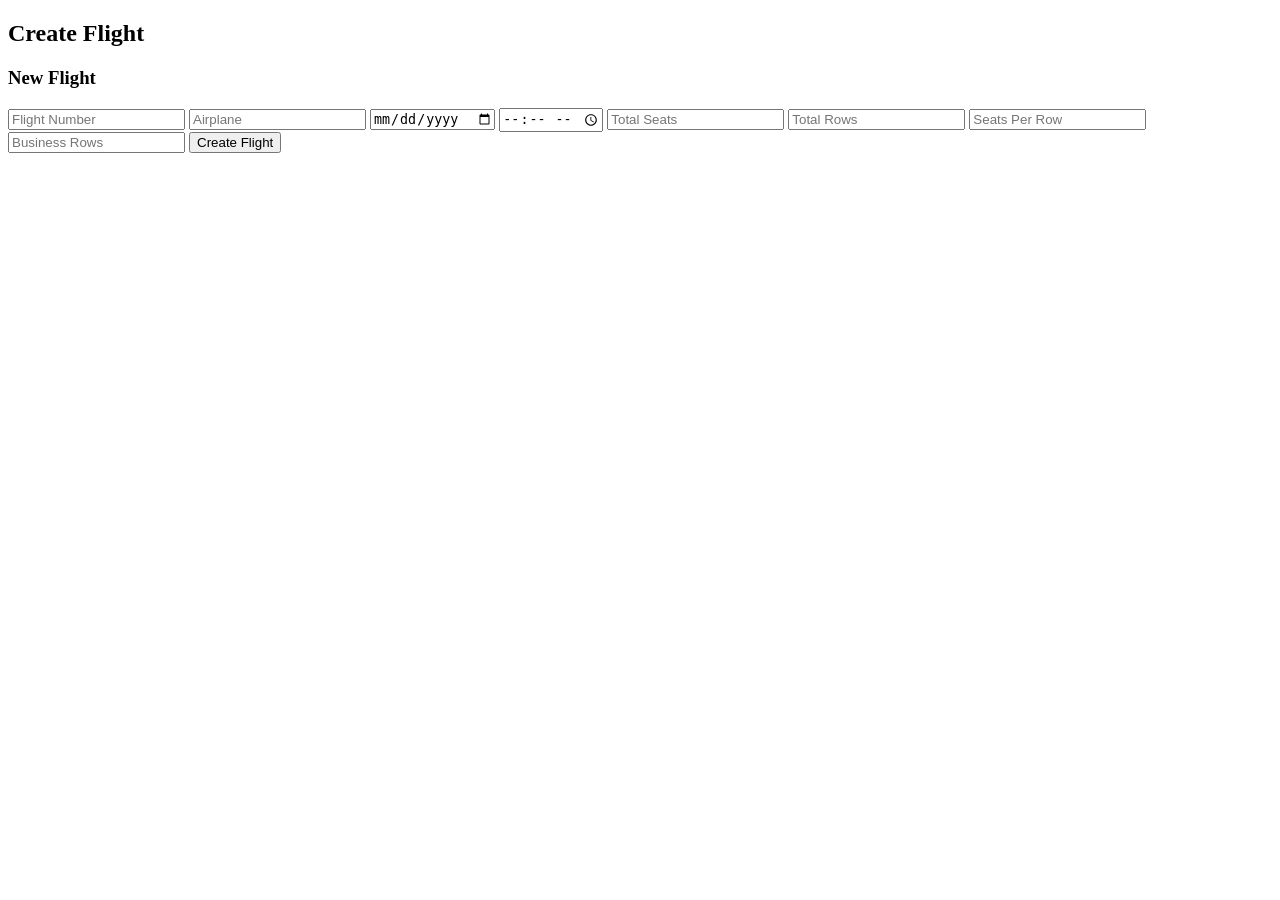
==== src/main/resources/static/pages/create-flight.html @ 5ec2efd3 "flight" ====
<!DOCTYPE html>
<html lang="en">
<head>

    <meta charset="UTF-8">
    <title>Create Flight</title>

    <link rel="stylesheet" href="/css/style.css">

</head>
<body>

<header>
    <h2>Create Flight</h2>
</header>

<div class="container">

    <div class="card">

        <h3>New Flight</h3>

        <form id="flightForm">

            <input
                    type="text"
                    id="flightNumber"
                    placeholder="Flight Number"
                    required>

            <input
                    type="text"
                    id="airplane"
                    placeholder="Airplane"
                    required>

            <input
                    type="date"
                    id="flightDate"
                    required>

            <input
                    type="time"
                    id="flightTime"
                    required>

            <input
                    type="number"
                    id="totalSeats"
                    placeholder="Total Seats"
                    required>

            <input
                    type="number"
                    id="totalRows"
                    placeholder="Total Rows"
                    required>

            <input
                    type="number"
                    id="seatsPerRow"
                    placeholder="Seats Per Row"
                    required>

            <input
                    type="number"
                    id="businessRows"
                    placeholder="Business Rows"
                    required>

            <button type="submit">
                Create Flight
            </button>

        </form>

    </div>

</div>

<script src="/js/create-flight.js"></script>

</body>
</html>
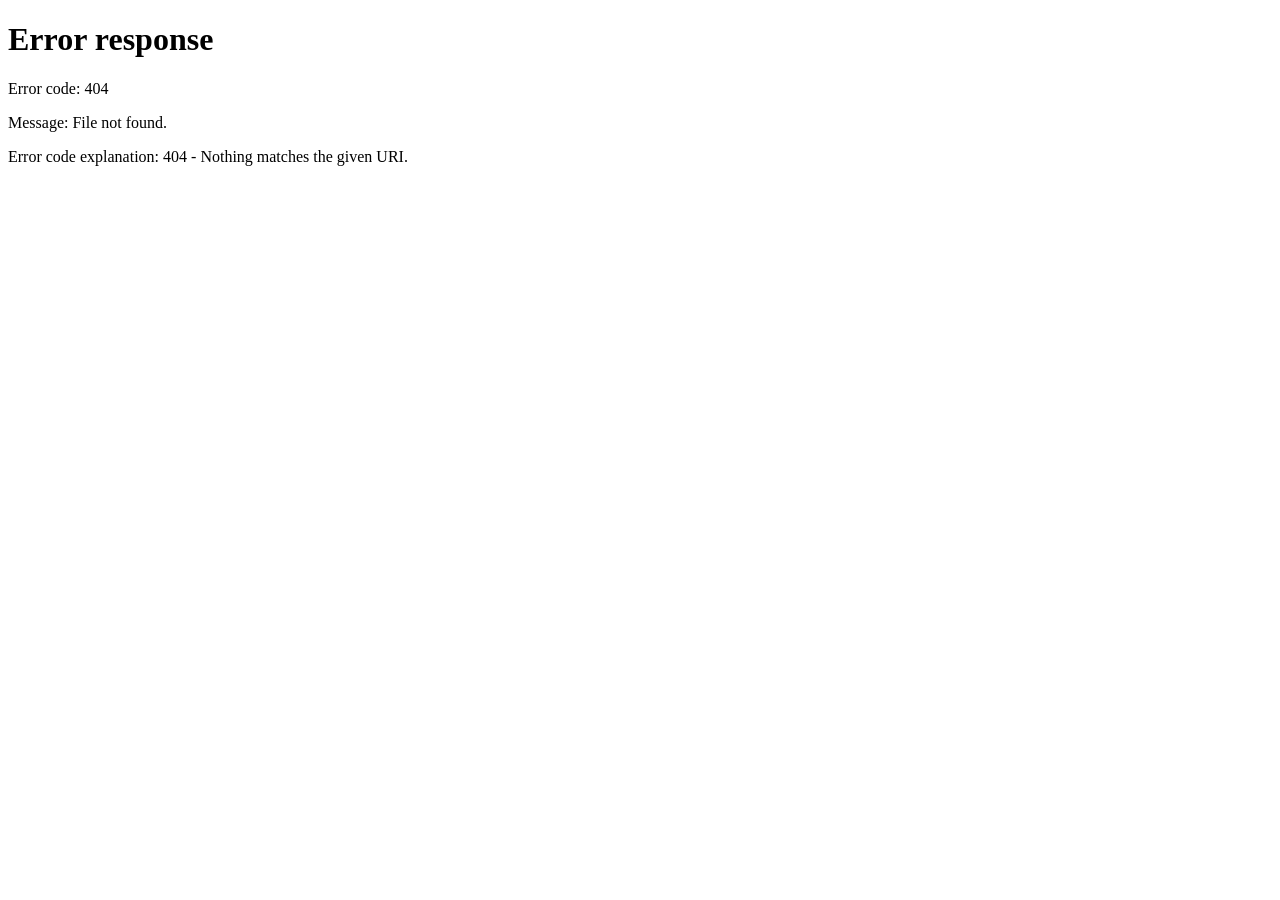
==== commit 144fd48e: "Added FLIGHT_ADMIN logic in UI" ====
--- a/src/main/resources/static/pages/create-flight.html
+++ b/src/main/resources/static/pages/create-flight.html
@@ -1,84 +1,188 @@
 <!DOCTYPE html>
 <html lang="en">
 <head>
-
     <meta charset="UTF-8">
     <title>Create Flight</title>
-
     <link rel="stylesheet" href="/css/style.css">
-
+    <style>
+        .topbar { background:#003366; display:flex; justify-content:space-between; align-items:center; padding:0 30px; height:60px; }
+        .topbar-logo { color:white; font-size:20px; font-weight:bold; text-decoration:none; }
+        .topbar-right { display:flex; align-items:center; gap:24px; }
+        .topbar nav { display:flex; gap:4px; }
+        .topbar nav a { color:rgba(255,255,255,0.85); text-decoration:none; font-size:14px; padding:6px 10px; border-radius:4px; transition:background 0.2s; }
+        .topbar nav a:hover { background:rgba(255,255,255,0.12); color:white; }
+        .topbar nav a:visited { color:rgba(255,255,255,0.55); }
+        .dropdown { position:relative; }
+        .dropdown-toggle { background:rgba(255,255,255,0.1); border:1px solid rgba(255,255,255,0.25); color:white; padding:6px 12px; border-radius:6px; cursor:pointer; font-size:14px; display:flex; align-items:center; gap:8px; }
+        .dropdown-toggle:hover { background:rgba(255,255,255,0.2); }
+        .dropdown-arrow { font-size:10px; transition:transform 0.2s; }
+        .dropdown.open .dropdown-arrow { transform:rotate(180deg); }
+        .dropdown-menu { display:none; position:absolute; right:0; top:calc(100% + 8px); background:white; border-radius:8px; box-shadow:0 4px 20px rgba(0,0,0,0.15); min-width:180px; z-index:1000; overflow:hidden; }
+        .dropdown.open .dropdown-menu { display:block; }
+        .dropdown-menu a, .dropdown-menu button { display:block; width:100%; padding:10px 16px; text-align:left; color:#333; text-decoration:none; font-size:14px; background:none; border:none; cursor:pointer; box-sizing:border-box; }
+        .dropdown-menu a:hover, .dropdown-menu button:hover { background:#f0f4ff; color:#003366; }
+        .dropdown-menu .divider { height:1px; background:#eee; margin:4px 0; }
+        .dropdown-menu .logout-btn { color:#cc0000; }
+        .dropdown-menu .logout-btn:hover { background:#fff0f0; }
+        .user-avatar { width:26px; height:26px; background:#0055aa; border-radius:50%; display:flex; align-items:center; justify-content:center; font-weight:bold; font-size:12px; flex-shrink:0; }
+        .field-error { color:#cc0000; font-size:13px; margin:-10px 0 12px 0; display:none; }
+    </style>
 </head>
 <body>
 
-<header>
-    <h2>Create Flight</h2>
-</header>
+<div class="topbar">
+    <a class="topbar-logo" href="/">✈ Airline System</a>
+    <div class="topbar-right">
+        <nav>
+            <a href="/">Home</a>
+            <a href="/pages/flights.html">Flights</a>
+            <a href="/pages/create-flight.html" id="createFlightMenu" style="display:none;">Create Flight</a>
+            <a href="/pages/reservations.html">Reservations</a>
+            <a href="/pages/reservations-list.html" id="reservationsListMenu">Reservations List</a>
+            <a href="/pages/seats.html" id="seatsMenu">Seats</a>
+            <a href="/pages/users.html" id="usersMenu">Users</a>
+        </nav>
+        <div class="dropdown" id="userDropdown">
+            <button class="dropdown-toggle" onclick="toggleDropdown()">
+                <div class="user-avatar" id="userAvatar"></div>
+                <span id="userNameDisplay"></span>
+                <span class="dropdown-arrow">▼</span>
+            </button>
+            <div class="dropdown-menu">
+                <a href="/pages/profile.html">👤 My Profile</a>
+                <div class="divider"></div>
+                <button class="logout-btn" onclick="logout()">🚪 Logout</button>
+            </div>
+        </div>
+    </div>
+</div>
 
-<div class="container">
-
+<div class="container" style="margin-top:30px;">
     <div class="card">
-
         <h3>New Flight</h3>
 
-        <form id="flightForm">
+        <label>Flight Number</label>
+        <input type="text" id="flightNumber" placeholder="π.χ. AE101">
+        <p class="field-error" id="err-flightNumber"></p>
 
-            <input
-                    type="text"
-                    id="flightNumber"
-                    placeholder="Flight Number"
-                    required>
+        <label>Airplane</label>
+        <input type="text" id="airplane" placeholder="π.χ. Airbus A320">
+        <p class="field-error" id="err-airplane"></p>
 
-            <input
-                    type="text"
-                    id="airplane"
-                    placeholder="Airplane"
-                    required>
+        <label>Flight Date</label>
+        <input type="date" id="flightDate">
+        <p class="field-error" id="err-flightDate"></p>
 
-            <input
-                    type="date"
-                    id="flightDate"
-                    required>
+        <label>Flight Time</label>
+        <input type="time" id="flightTime">
+        <p class="field-error" id="err-flightTime"></p>
 
-            <input
-                    type="time"
-                    id="flightTime"
-                    required>
+        <label>Total Seats</label>
+        <input type="number" id="totalSeats" placeholder="π.χ. 120">
+        <p class="field-error" id="err-totalSeats"></p>
 
-            <input
-                    type="number"
-                    id="totalSeats"
-                    placeholder="Total Seats"
-                    required>
+        <label>Total Rows</label>
+        <input type="number" id="totalRows" placeholder="π.χ. 20">
+        <p class="field-error" id="err-totalRows"></p>
 
-            <input
-                    type="number"
-                    id="totalRows"
-                    placeholder="Total Rows"
-                    required>
+        <label>Seats Per Row</label>
+        <input type="number" id="seatsPerRow" placeholder="π.χ. 6">
+        <p class="field-error" id="err-seatsPerRow"></p>
 
-            <input
-                    type="number"
-                    id="seatsPerRow"
-                    placeholder="Seats Per Row"
-                    required>
+        <label>Business Rows</label>
+        <input type="number" id="businessRows" placeholder="π.χ. 3">
+        <p class="field-error" id="err-businessRows"></p>
 
-            <input
-                    type="number"
-                    id="businessRows"
-                    placeholder="Business Rows"
-                    required>
-
-            <button type="submit">
-                Create Flight
-            </button>
-
-        </form>
-
+        <button onclick="createFlight()">Create Flight</button>
+        <p id="message"></p>
     </div>
-
 </div>
 
-<script src="/js/create-flight.js"></script>
+<script>
+    const loggedUser = JSON.parse(localStorage.getItem("loggedUser"));
+    if (!loggedUser) window.location.href = "/pages/login.html";
+
+    const role = loggedUser.role;
+    if (role !== "FLIGHT_ADMIN" && role !== "SYSTEM_ADMIN") {
+        alert("Access Denied");
+        window.location.href = "/pages/flights.html";
+    }
+
+    const fullName = ((loggedUser.firstName || '') + ' ' + (loggedUser.lastName || '')).trim();
+    document.getElementById("userNameDisplay").textContent = fullName || loggedUser.username;
+    document.getElementById("userAvatar").textContent =
+        (loggedUser.firstName?.[0] || loggedUser.username?.[0] || '?').toUpperCase();
+
+    if (role !== 'SYSTEM_ADMIN') document.getElementById("usersMenu").style.display = "none";
+    if (role === 'CUSTOMER') document.getElementById("reservationsListMenu").style.display = "none";
+    if (role === 'FLIGHT_ADMIN' || role === 'SYSTEM_ADMIN')
+        document.getElementById("createFlightMenu").style.display = "inline-block";
+
+    function toggleDropdown() { document.getElementById("userDropdown").classList.toggle("open"); }
+    document.addEventListener("click", function(e) {
+        const d = document.getElementById("userDropdown");
+        if (!d.contains(e.target)) d.classList.remove("open");
+    });
+    function logout() { localStorage.removeItem("loggedUser"); window.location.href = "/pages/login.html"; }
+
+    function clearErrors() {
+        document.querySelectorAll(".field-error").forEach(e => { e.style.display = "none"; e.textContent = ""; });
+    }
+    function showError(id, msg) {
+        const e = document.getElementById("err-" + id);
+        e.textContent = msg; e.style.display = "block";
+    }
+
+    async function createFlight() {
+        clearErrors();
+        const v = id => document.getElementById(id).value.trim();
+        let ok = true;
+
+        if (!v("flightNumber")) { showError("flightNumber", "Υποχρεωτικό πεδίο"); ok = false; }
+        if (!v("airplane")) { showError("airplane", "Υποχρεωτικό πεδίο"); ok = false; }
+        if (!v("flightDate")) { showError("flightDate", "Υποχρεωτικό πεδίο"); ok = false; }
+        if (!v("flightTime")) { showError("flightTime", "Υποχρεωτικό πεδίο"); ok = false; }
+
+        const nums = ["totalSeats","totalRows","seatsPerRow","businessRows"];
+        nums.forEach(n => {
+            const val = v(n);
+            if (val === "") { showError(n, "Υποχρεωτικό πεδίο"); ok = false; }
+            else if (isNaN(val) || Number(val) < 0) { showError(n, "Μη έγκυρος αριθμός"); ok = false; }
+        });
+
+        if (Number(v("businessRows")) > Number(v("totalRows"))) {
+            showError("businessRows", "Δεν μπορεί να ξεπερνά τις συνολικές σειρές"); ok = false;
+        }
+        if (!ok) return;
+
+        const flight = {
+            flightNumber: v("flightNumber"),
+            airplane: v("airplane"),
+            flightDate: v("flightDate"),
+            flightTime: v("flightTime"),
+            totalSeats: parseInt(v("totalSeats")),
+            totalRows: parseInt(v("totalRows")),
+            seatsPerRow: parseInt(v("seatsPerRow")),
+            businessRows: parseInt(v("businessRows"))
+        };
+
+        const response = await fetch("/flights", {
+            method: "POST",
+            headers: { "Content-Type": "application/json" },
+            body: JSON.stringify(flight)
+        });
+
+        const msg = document.getElementById("message");
+        if (response.ok) {
+            msg.style.color = "green";
+            msg.textContent = "Η πτήση δημιουργήθηκε!";
+            setTimeout(() => window.location.href = "/pages/flights.html", 800);
+        } else {
+            msg.style.color = "red";
+            msg.textContent = "Αποτυχία — ίσως ο αριθμός πτήσης υπάρχει ήδη.";
+        }
+    }
+</script>
 
 </body>
 </html>
